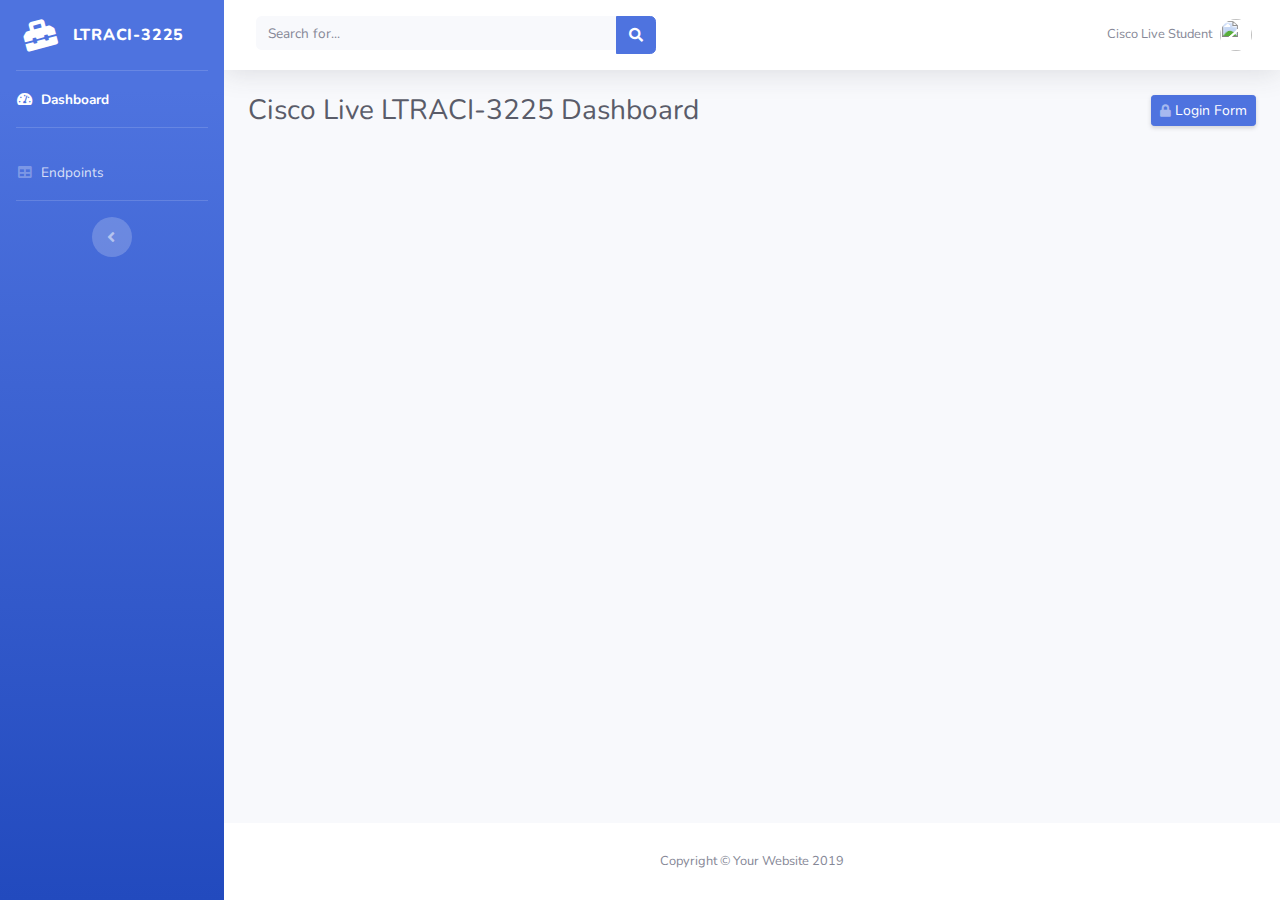
==== tenant/index.html @ 1123db82 "Fix login/logout" ====
<!DOCTYPE html>
<html lang="en">

<head>

  <meta charset="utf-8">
  <meta http-equiv="X-UA-Compatible" content="IE=edge">
  <meta name="viewport" content="width=device-width, initial-scale=1, shrink-to-fit=no">
  <meta name="description" content="">
  <meta name="author" content="">

  <title>SB Admin 2 - Dashboard</title>

  <!-- Custom fonts for this template-->
  <link href="css/fontawesome.min.css" rel="stylesheet" type="text/css">
  <link href="https://fonts.googleapis.com/css?family=Nunito:200,200i,300,300i,400,400i,600,600i,700,700i,800,800i,900,900i" rel="stylesheet">

  <!-- Custom styles for this template-->
  <link href="css/sb-admin-2.min.css" rel="stylesheet">

</head>

<body id="page-top">

  <!-- Page Wrapper -->
  <div id="wrapper">

    <!-- Sidebar -->
    <ul class="navbar-nav bg-gradient-primary sidebar sidebar-dark accordion" id="accordionSidebar">

      <!-- Sidebar - Brand -->
      <a class="sidebar-brand d-flex align-items-center justify-content-center" href="index.html">
        <div class="sidebar-brand-icon rotate-n-15">
          <i class="fas fa-toolbox"></i>
        </div>
        <div class="sidebar-brand-text mx-3">LTRACI-3225</div>
      </a>

      <!-- Divider -->
      <hr class="sidebar-divider my-0">

      <!-- Nav Item - Dashboard -->
      <li class="nav-item active">
        <a class="nav-link" href="index.html">
          <i class="fas fa-fw fa-tachometer-alt"></i>
          <span>Dashboard</span></a>
      </li>

      <!-- Divider -->
      <hr class="sidebar-divider">

      <!-- Nav Item - Tables -->
      <li class="nav-item">
        <a class="nav-link" href="ep.html">
          <i class="fas fa-fw fa-table"></i>
          <span>Endpoints</span></a>
      </li>

      <!-- Divider -->
      <hr class="sidebar-divider d-none d-md-block">

      <!-- Sidebar Toggler (Sidebar) -->
      <div class="text-center d-none d-md-inline">
        <button class="rounded-circle border-0" id="sidebarToggle"></button>
      </div>

    </ul>
    <!-- End of Sidebar -->

    <!-- Content Wrapper -->
    <div id="content-wrapper" class="d-flex flex-column">

      <!-- Main Content -->
      <div id="content">

        <!-- Topbar -->
        <nav class="navbar navbar-expand navbar-light bg-white topbar mb-4 static-top shadow">

          <!-- Sidebar Toggle (Topbar) -->
          <button id="sidebarToggleTop" class="btn btn-link d-md-none rounded-circle mr-3">
            <i class="fa fa-bars"></i>
          </button>

          <!-- Topbar Search -->
          <form class="d-none d-sm-inline-block form-inline mr-auto ml-md-3 my-2 my-md-0 mw-100 navbar-search">
            <div class="input-group">
              <input type="text" class="form-control bg-light border-0 small" placeholder="Search for..." aria-label="Search" aria-describedby="basic-addon2">
              <div class="input-group-append">
                <button class="btn btn-primary" type="button">
                  <i class="fas fa-search fa-sm"></i>
                </button>
              </div>
            </div>
          </form>

          <!-- Topbar Navbar -->
          <ul class="navbar-nav ml-auto">

            <!-- Nav Item - Search Dropdown (Visible Only XS) -->
            <li class="nav-item dropdown no-arrow d-sm-none">
              <a class="nav-link dropdown-toggle" href="#" id="searchDropdown" role="button" data-toggle="dropdown" aria-haspopup="true" aria-expanded="false">
                <i class="fas fa-search fa-fw"></i>
              </a>
              <!-- Dropdown - Messages -->
              <div class="dropdown-menu dropdown-menu-right p-3 shadow animated--grow-in" aria-labelledby="searchDropdown">
                <form class="form-inline mr-auto w-100 navbar-search">
                  <div class="input-group">
                    <input type="text" class="form-control bg-light border-0 small" placeholder="Search for..." aria-label="Search" aria-describedby="basic-addon2">
                    <div class="input-group-append">
                      <button class="btn btn-primary" type="button">
                        <i class="fas fa-search fa-sm"></i>
                      </button>
                    </div>
                  </div>
                </form>
              </div>
            </li>

            <!-- Nav Item - User Information -->
            <li class="nav-item dropdown no-arrow">
              <a class="nav-link dropdown-toggle" href="#" id="userDropdown" role="button" data-toggle="dropdown" aria-haspopup="true" aria-expanded="false">
                <span class="mr-2 d-none d-lg-inline text-gray-600 small">Cisco Live Student</span>
                <img class="img-profile rounded-circle" src="https://source.unsplash.com/QAB-WJcbgJk/60x60">
              </a>
              <!-- Dropdown - User Information -->
              <div class="dropdown-menu dropdown-menu-right shadow animated--grow-in" aria-labelledby="userDropdown">
                <a class="dropdown-item" href="#">
                  <i class="fas fa-user fa-sm fa-fw mr-2 text-gray-400"></i>
                  Profile
                </a>
                <a class="dropdown-item" href="#">
                  <i class="fas fa-cogs fa-sm fa-fw mr-2 text-gray-400"></i>
                  Settings
                </a>
                <a class="dropdown-item" href="#">
                  <i class="fas fa-list fa-sm fa-fw mr-2 text-gray-400"></i>
                  Activity Log
                </a>
                <div class="dropdown-divider"></div>
                <a class="dropdown-item" href="#" data-toggle="modal" data-target="#logoutModal">
                  <i class="fas fa-sign-out-alt fa-sm fa-fw mr-2 text-gray-400"></i>
                  Logout
                </a>
              </div>
            </li>

          </ul>

        </nav>
        <!-- End of Topbar -->
          <!-- Page Heading -->
          <div class='container-fluid'>
          <div class="d-sm-flex align-items-center justify-content-between mb-4">
                <h1 class="h3 mb-0 text-gray-800">Cisco Live LTRACI-3225 Dashboard</h1>
                <a id='login_form_button' href="#" class="d-none d-sm-inline-block btn btn-sm btn-primary shadow-sm">
                  <i  class="fas fa-lock fa-sm text-white-50"></i> Login Form</a>
              </div>
              <form onsubmit="return false;">
                  <div id='login2apic' class="form-row" style='magin-top:10px; margin-bottom:60px; display: none'>
                    <div class="col">
                      <label>APIC IP Address:</label>
                      <input type="text" id='apic_ip' name='apic_ip' class="form-control" placeholder="10.0.226.4x">
                    </div>
                    <div class="col">
                      <label>Username:</label>
                      <input type="text" id='apic_user' name='apicuser' class="form-control" placeholder="aciproglabXX">
                    </div>
                    <div class="col">
                      <label>Password:</label>
                      <input type="password" id='apic_pass' name='apicpass' class="form-control" >
                    </div>
                    <div class="col">
                        <label>&nbsp;</label>
                        <button id='apic_login_button' class='btn btn-primary btn-block'>Login to APIC</button>
                    </div>
                  </div>
                </form>
                </div>
        <!-- Begin Page Content -->
        <div class="container-fluid" id='main_page_view' style='display:none;'>

          <!-- Content Row -->
          <div class="row">

            <!-- Earnings (Monthly) Card Example -->
            <div class="col-xl-3 col-md-6 mb-4">
              <div class="card border-left-primary shadow h-100 py-2">
                <div class="card-body">
                  <div class="row no-gutters align-items-center">
                    <div class="col mr-2">
                      <div class="text-xs font-weight-bold text-primary text-uppercase mb-1">Total Endpoints</div>
                      <div class="h5 mb-0 font-weight-bold text-gray-800">4,412</div>
                    </div>
                    <div class="col-auto">
                      <i class="fas fa-laptop fa-2x text-gray-300"></i>
                    </div>
                  </div>
                </div>
              </div>
            </div>

            <!-- Earnings (Monthly) Card Example -->
            <div class="col-xl-3 col-md-6 mb-4">
              <div class="card border-left-success shadow h-100 py-2">
                <div class="card-body">
                  <div class="row no-gutters align-items-center">
                    <div class="col mr-2">
                      <div class="text-xs font-weight-bold text-success text-uppercase mb-1">Total Tenants</div>
                      <div class="h5 mb-0 font-weight-bold text-gray-800">24</div>
                    </div>
                    <div class="col-auto">
                      <i class="fas fa-user fa-2x text-gray-300"></i>
                    </div>
                  </div>
                </div>
              </div>
            </div>

            <!-- Earnings (Monthly) Card Example -->
            <div class="col-xl-3 col-md-6 mb-4">
              <div class="card border-left-info shadow h-100 py-2">
                <div class="card-body">
                  <div class="row no-gutters align-items-center">
                    <div class="col mr-2">
                      <div class="text-xs font-weight-bold text-info text-uppercase mb-1">Fabric Capacity</div>
                      <div class="row no-gutters align-items-center">
                        <div class="col-auto">
                          <div class="h5 mb-0 mr-3 font-weight-bold text-gray-800">5%</div>
                        </div>
                        <div class="col">
                          <div class="progress progress-sm mr-2">
                            <div class="progress-bar bg-info" role="progressbar" style="width: 5%" aria-valuenow="5" aria-valuemin="0" aria-valuemax="100"></div>
                          </div>
                        </div>
                      </div>
                    </div>
                    <div class="col-auto">
                      <i class="fas fa-battery-three-quarters fa-2x text-gray-300"></i>
                    </div>
                  </div>
                </div>
              </div>
            </div>

            <!-- Pending Requests Card Example -->
            <div class="col-xl-3 col-md-6 mb-4">
              <div class="card border-left-danger shadow h-100 py-2">
                <div class="card-body">
                  <div class="row no-gutters align-items-center">
                    <div class="col mr-2">
                      <div class="text-xs font-weight-bold text-warning text-uppercase mb-1">Critical Alerts</div>
                      <div class="h5 mb-0 font-weight-bold text-gray-800">14</div>
                    </div>
                    <div class="col-auto">
                      <i class="fas fa-comments fa-2x text-gray-300"></i>
                    </div>
                  </div>
                </div>
              </div>
            </div>
          </div>

          <!-- Content Row -->

          <div class="row">

            <!-- Area Chart -->
            <div class="col-xl-8 col-lg-7">
              <div class="card shadow mb-4">
                <!-- Card Header - Dropdown -->
                <div class="card-header py-3 d-flex flex-row align-items-center justify-content-between">
                  <h6 class="m-0 font-weight-bold text-primary">Fabric Devices</h6>
                </div>
                <!-- Card Body -->
                <div class="card-body">
                  <div class="chart-area" style='height:auto;'>
                            <div class="table-responsive">
                            <table id="device_table" class="table table-striped table-hover">
                            </table>
                        </div>
                  </div>
                </div>
              </div>
            </div>

            <!-- Pie Chart -->
            <div class="col-xl-4 col-lg-5">
              <div class="card shadow mb-4">
                <!-- Card Header - Dropdown -->
                <div class="card-header py-3 d-flex flex-row align-items-center justify-content-between">
                  <h6 class="m-0 font-weight-bold text-primary">Fabric Health</h6>
                  <div class="dropdown no-arrow">
                    <a class="dropdown-toggle" href="#" role="button" id="dropdownMenuLink" data-toggle="dropdown" aria-haspopup="true" aria-expanded="false">
                      <i class="fas fa-ellipsis-v fa-sm fa-fw text-gray-400"></i>
                    </a>
                    <div class="dropdown-menu dropdown-menu-right shadow animated--fade-in" aria-labelledby="dropdownMenuLink">
                      <div class="dropdown-header">Dropdown Header:</div>
                      <a class="dropdown-item" href="#">Action</a>
                      <a class="dropdown-item" href="#">Another action</a>
                      <div class="dropdown-divider"></div>
                      <a class="dropdown-item" href="#">Something else here</a>
                    </div>
                  </div>
                </div>
                <!-- Card Body -->
                <div class="card-body">
                  <div class="chart-pie pt-4 pb-2">
                    <canvas id="myPieChart"></canvas>
                  </div>
                  <div class="mt-4 text-center small">
                    <span class="mr-2">
                      <i class="fas fa-circle text-primary"></i> Direct
                    </span>
                    <span class="mr-2">
                      <i class="fas fa-circle text-success"></i> Social
                    </span>
                    <span class="mr-2">
                      <i class="fas fa-circle text-info"></i> Referral
                    </span>
                  </div>
                </div>
              </div>
            </div>
          </div>

          <!-- Content Row -->
          <div class="row">

            <!-- Content Column -->

          </div>

        </div>
        <!-- /.container-fluid -->

      </div>
      <!-- End of Main Content -->

      <!-- Footer -->
      <footer class="sticky-footer bg-white">
        <div class="container my-auto">
          <div class="copyright text-center my-auto">
            <span>Copyright &copy; Your Website 2019</span>
          </div>
        </div>
      </footer>
      <!-- End of Footer -->

    </div>
    <!-- End of Content Wrapper -->

  </div>
  <!-- End of Page Wrapper -->

  <!-- Scroll to Top Button-->
  <a class="scroll-to-top rounded" href="#page-top">
    <i class="fas fa-angle-up"></i>
  </a>

  <!-- Logout Modal-->
  <div class="modal fade" id="logoutModal" tabindex="-1" role="dialog" aria-labelledby="exampleModalLabel" aria-hidden="true">
    <div class="modal-dialog" role="document">
      <div class="modal-content">
        <div class="modal-header">
          <h5 class="modal-title" id="exampleModalLabel">Ready to Leave?</h5>
          <button class="close" type="button" data-dismiss="modal" aria-label="Close">
            <span aria-hidden="true">×</span>
          </button>
        </div>
        <div class="modal-body">Select "Logout" below if you are ready to end your current session.</div>
        <div class="modal-footer">
          <button class="btn btn-secondary" type="button" data-dismiss="modal">Cancel</button>
          <a class="btn btn-primary" href="/" onclick='logout_apic();'>Logout</a>
        </div>
      </div>
    </div>
  </div>




  <!-- Bootstrap core JavaScript-->
  <script src="js/jquery-3.3.1.js"></script>
  <script src="js/bootstrap.bundle.min.js"></script>
  <script src="js/datatables.min.js"></script>
  <script src="js/dataTables.bootstrap4.min.js"></script>
  <script src="js/jquery.cookie.js"></script>

  <!-- Core plugin JavaScript-->
  <script src="js/jquery.easing.min.js"></script>

  <!-- All ACI JS files -->
  <script src="js/apic_auth.js"></script>
  <script src="js/apic.js"></script>

  <!-- Custom scripts for all pages-->
  <script src="js/sb-admin-2.min.js"></script>

  <!-- Page level plugins -->
  <script src="js/Chart.bundle.min.js"></script>

  <!-- Page level custom scripts -->
  <script src="js/demo/chart-area-demo.js"></script>
  <script src="js/demo/chart-pie-demo.js"></script>

</body>


<script type="text/javascript">

$(document).ready(function(){
    $('#login_form_button').click(function(){
        $("#login2apic").show();
    });

    $('#apic_login_button').click(function(){
        $.cookie("apic_ip", $('#apic_ip').val() , {path:'/', expires: 1});
        $.cookie("apic_user", $('#apic_user').val(), { path:'/', expires: 1 });
        $.cookie("apic_pass", $('#apic_pass').val(), { path:'/', expires: 1 });
        $("#login2apic").hide();
        apic_get_token().then(function(data){
            set_apic_cookies(data);
            location.reload();
        });
    });

    if( $.cookie('havetoken') == 'Y'){
        $("#main_page_view").show();
        apic_get_token().then(function(data){
                var attrs = data['imdata'][0]['aaaLogin']['attributes'];
                $.cookie("token", attrs['token'], { path:'/', expires:1 })
                $.cookie("urlToken", attrs['urlToken'], { path:'/', expires:1 })
                get_fabric_node_data().then(proc_fabric_node_data).then( function(table_data){
            
                    $("#device_table").DataTable({  
                        data: table_data,
                        bFilter: false,
                        "bLengthChange": false,
                        columns: [
                            {title: "Name"},
                            {title: "Serial"},
                            {title: "ID"},
                            {title: "Model"},
                            {title: "Version"}
                        ]
                    })
                document.getElementById('device_table').style.fontSize = ".7em";
                })
            })
        }else{
            $("#main_page_view").hide();
        }

});



</script>

</html>
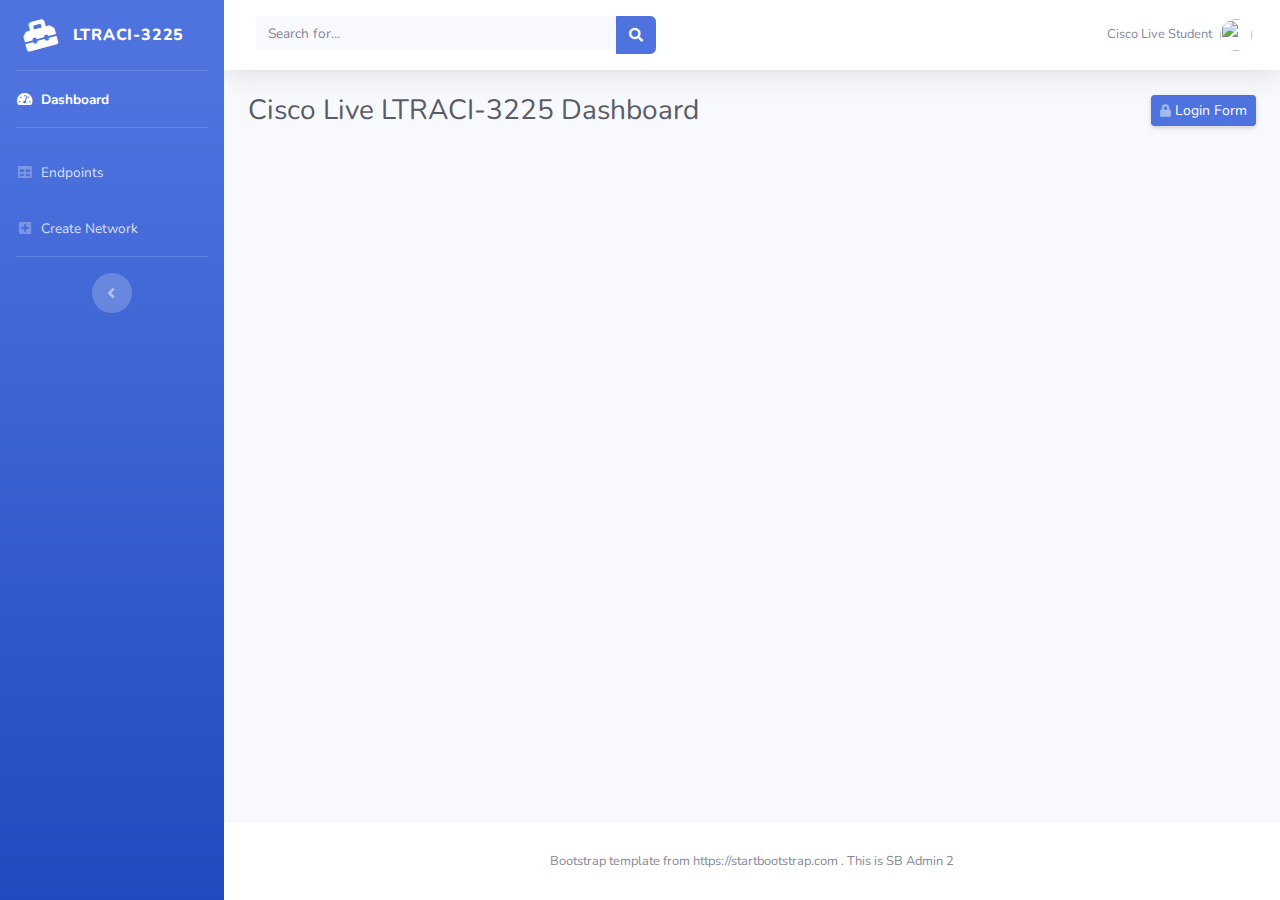
==== commit 6c131f91: "Base foundation probably completed. Next part added by students." ====
--- a/tenant/index.html
+++ b/tenant/index.html
@@ -55,7 +55,11 @@
           <i class="fas fa-fw fa-table"></i>
           <span>Endpoints</span></a>
       </li>
-
+      <li class="nav-item">
+            <a class="nav-link" href="create_net.html">
+              <i class="fas fa-fw fa-plus-square"></i>
+              <span>Create Network</span></a>
+          </li>
       <!-- Divider -->
       <hr class="sidebar-divider d-none d-md-block">
 
@@ -340,7 +344,7 @@
       <footer class="sticky-footer bg-white">
         <div class="container my-auto">
           <div class="copyright text-center my-auto">
-            <span>Copyright &copy; Your Website 2019</span>
+            <span>Bootstrap template from https://startbootstrap.com . This is SB Admin 2</span>
           </div>
         </div>
       </footer>
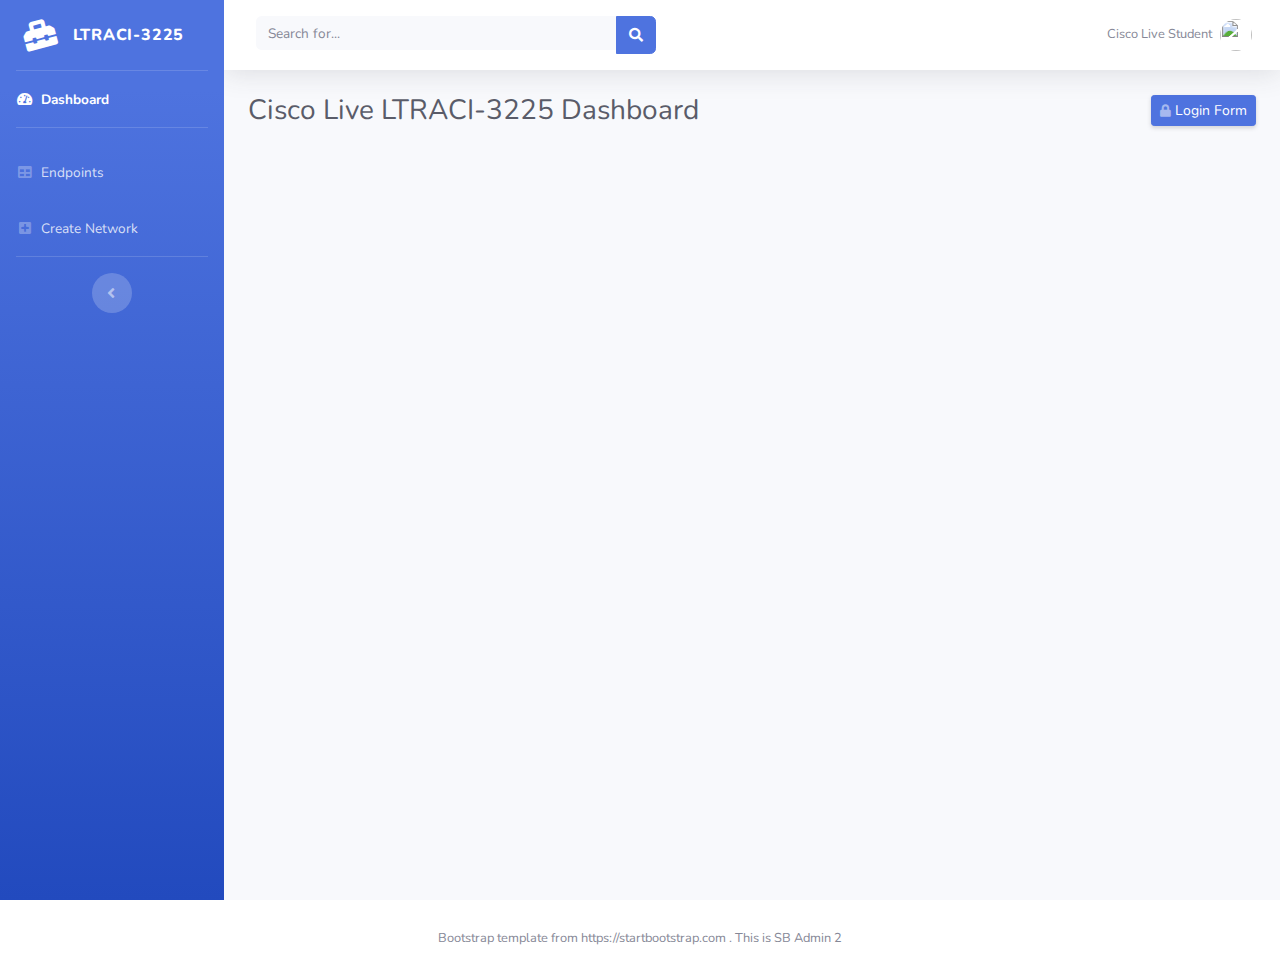
==== commit df1ed67f: "Changing JS structure to avoid student confusion" ====
--- a/tenant/index.html
+++ b/tenant/index.html
@@ -9,7 +9,7 @@
   <meta name="description" content="">
   <meta name="author" content="">
 
-  <title>SB Admin 2 - Dashboard</title>
+  <title>Dashboard</title>
 
   <!-- Custom fonts for this template-->
   <link href="css/fontawesome.min.css" rel="stylesheet" type="text/css">
@@ -293,35 +293,14 @@
                 <!-- Card Header - Dropdown -->
                 <div class="card-header py-3 d-flex flex-row align-items-center justify-content-between">
                   <h6 class="m-0 font-weight-bold text-primary">Fabric Health</h6>
-                  <div class="dropdown no-arrow">
-                    <a class="dropdown-toggle" href="#" role="button" id="dropdownMenuLink" data-toggle="dropdown" aria-haspopup="true" aria-expanded="false">
-                      <i class="fas fa-ellipsis-v fa-sm fa-fw text-gray-400"></i>
-                    </a>
-                    <div class="dropdown-menu dropdown-menu-right shadow animated--fade-in" aria-labelledby="dropdownMenuLink">
-                      <div class="dropdown-header">Dropdown Header:</div>
-                      <a class="dropdown-item" href="#">Action</a>
-                      <a class="dropdown-item" href="#">Another action</a>
-                      <div class="dropdown-divider"></div>
-                      <a class="dropdown-item" href="#">Something else here</a>
-                    </div>
-                  </div>
                 </div>
                 <!-- Card Body -->
                 <div class="card-body">
                   <div class="chart-pie pt-4 pb-2">
-                    <canvas id="myPieChart"></canvas>
-                  </div>
-                  <div class="mt-4 text-center small">
-                    <span class="mr-2">
-                      <i class="fas fa-circle text-primary"></i> Direct
-                    </span>
-                    <span class="mr-2">
-                      <i class="fas fa-circle text-success"></i> Social
-                    </span>
-                    <span class="mr-2">
-                      <i class="fas fa-circle text-info"></i> Referral
-                    </span>
-                  </div>
+                        <canvas id="health_chart"></canvas>
+                  </div>
+                  </div>
+                 </div>
                 </div>
               </div>
             </div>
@@ -384,28 +363,24 @@
 
 
   <!-- Bootstrap core JavaScript-->
-  <script src="js/jquery-3.3.1.js"></script>
-  <script src="js/bootstrap.bundle.min.js"></script>
-  <script src="js/datatables.min.js"></script>
-  <script src="js/dataTables.bootstrap4.min.js"></script>
-  <script src="js/jquery.cookie.js"></script>
+  <script src="js/utils/jquery-3.3.1.js"></script>
+  <script src="js/utils/bootstrap.bundle.min.js"></script>
+  <script src="js/utils/datatables.min.js"></script>
+  <script src="js/utils/dataTables.bootstrap4.min.js"></script>
+  <script src="js/utils/jquery.cookie.js"></script>
 
   <!-- Core plugin JavaScript-->
-  <script src="js/jquery.easing.min.js"></script>
+  <script src="js/utils/jquery.easing.min.js"></script>
 
   <!-- All ACI JS files -->
-  <script src="js/apic_auth.js"></script>
-  <script src="js/apic.js"></script>
+  <script src="js/aci/apic_auth.js"></script>
+  <script src="js/aci/apic.js"></script>
 
   <!-- Custom scripts for all pages-->
-  <script src="js/sb-admin-2.min.js"></script>
+  <script src="js/utils/sb-admin-2.min.js"></script>
 
   <!-- Page level plugins -->
-  <script src="js/Chart.bundle.min.js"></script>
-
-  <!-- Page level custom scripts -->
-  <script src="js/demo/chart-area-demo.js"></script>
-  <script src="js/demo/chart-pie-demo.js"></script>
+  <script src="js/utils/Chart.bundle.min.js"></script>
 
 </body>
 
@@ -435,7 +410,6 @@
                 $.cookie("token", attrs['token'], { path:'/', expires:1 })
                 $.cookie("urlToken", attrs['urlToken'], { path:'/', expires:1 })
                 get_fabric_node_data().then(proc_fabric_node_data).then( function(table_data){
-            
                     $("#device_table").DataTable({  
                         data: table_data,
                         bFilter: false,
@@ -450,6 +424,20 @@
                     })
                 document.getElementById('device_table').style.fontSize = ".7em";
                 })
+                get_fabric_health_data().then(get_fabric_health).then(function(health_avg){
+                    top_health= 100 - parseInt(health_avg,10)
+                    var ctx = document.getElementById("health_chart");
+                    var myDoughnutChart = new Chart(ctx, {
+                        type: 'doughnut',
+                        data: [top_health, health_avg],
+                        options: {
+                            legend: {
+                                display: false
+                                },
+                        }
+                    });
+                    //document.getElementById('health_average').innerHTML = health_avg + '%'
+                });
             })
         }else{
             $("#main_page_view").hide();
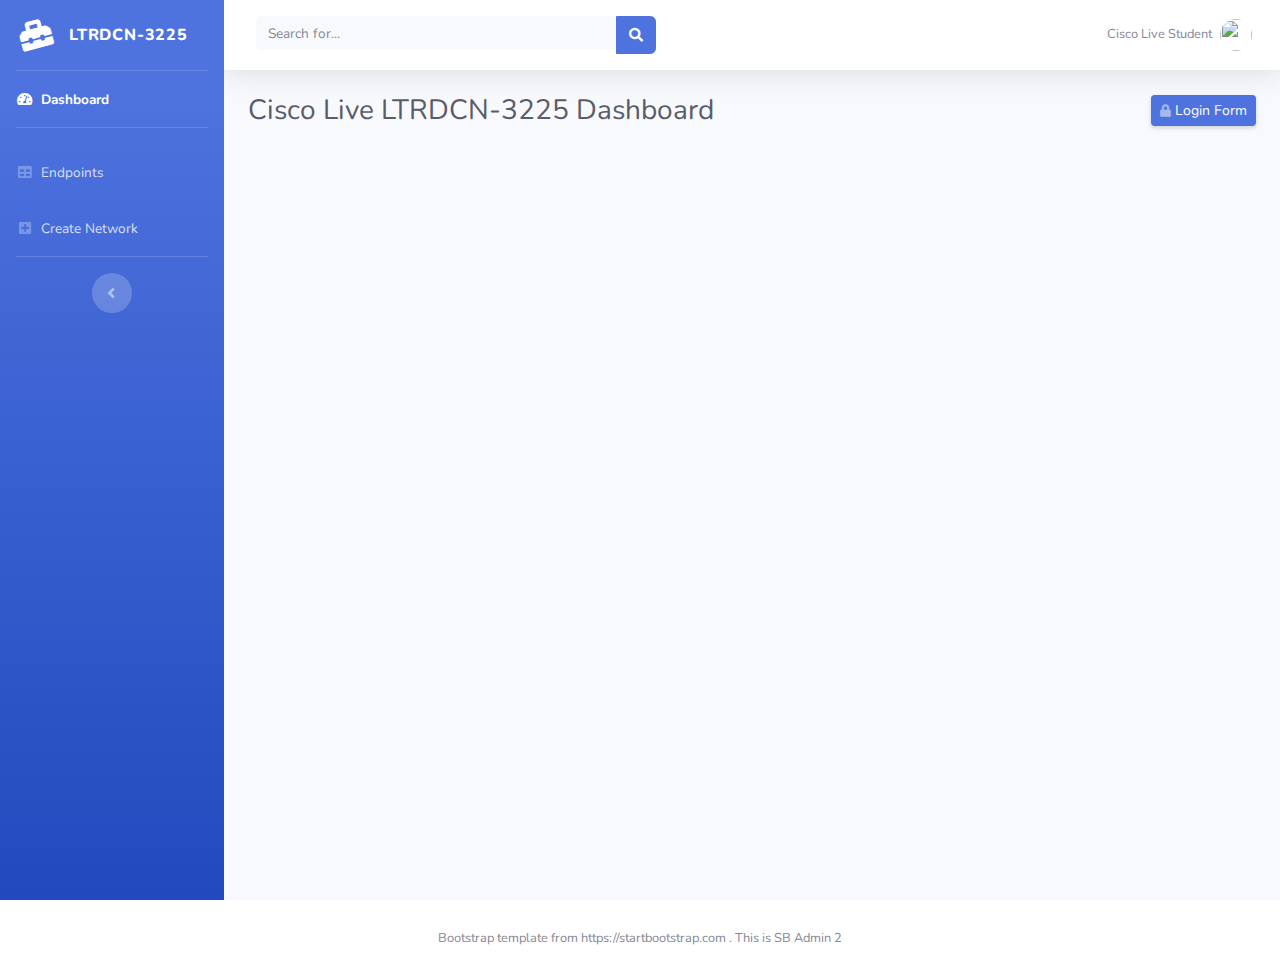
==== commit 7ddba2a5: "Updates to dashboard part of the lab tenant app" ====
--- a/tenant/index.html
+++ b/tenant/index.html
@@ -1,5 +1,6 @@
 <!DOCTYPE html>
 <html lang="en">
+  
 
 <head>
 
@@ -33,7 +34,7 @@
         <div class="sidebar-brand-icon rotate-n-15">
           <i class="fas fa-toolbox"></i>
         </div>
-        <div class="sidebar-brand-text mx-3">LTRACI-3225</div>
+        <div class="sidebar-brand-text mx-3">LTRDCN-3225</div>
       </a>
 
       <!-- Divider -->
@@ -155,12 +156,12 @@
           <!-- Page Heading -->
           <div class='container-fluid'>
           <div class="d-sm-flex align-items-center justify-content-between mb-4">
-                <h1 class="h3 mb-0 text-gray-800">Cisco Live LTRACI-3225 Dashboard</h1>
+                <h1 class="h3 mb-0 text-gray-800">Cisco Live LTRDCN-3225 Dashboard</h1>
                 <a id='login_form_button' href="#" class="d-none d-sm-inline-block btn btn-sm btn-primary shadow-sm">
                   <i  class="fas fa-lock fa-sm text-white-50"></i> Login Form</a>
               </div>
               <form onsubmit="return false;">
-                  <div id='login2apic' class="form-row" style='magin-top:10px; margin-bottom:60px; display: none'>
+                  <div id='login2apic' class="form-row" style='margin-top:10px; margin-bottom:60px; display: none'>
                     <div class="col">
                       <label>APIC IP Address:</label>
                       <input type="text" id='apic_ip' name='apic_ip' class="form-control" placeholder="10.0.226.4x">
@@ -193,7 +194,7 @@
                   <div class="row no-gutters align-items-center">
                     <div class="col mr-2">
                       <div class="text-xs font-weight-bold text-primary text-uppercase mb-1">Total Endpoints</div>
-                      <div class="h5 mb-0 font-weight-bold text-gray-800">4,412</div>
+                      <div class="h5 mb-0 font-weight-bold text-gray-800"><span id="endpoint_count"></span></div>
                     </div>
                     <div class="col-auto">
                       <i class="fas fa-laptop fa-2x text-gray-300"></i>
@@ -210,7 +211,7 @@
                   <div class="row no-gutters align-items-center">
                     <div class="col mr-2">
                       <div class="text-xs font-weight-bold text-success text-uppercase mb-1">Total Tenants</div>
-                      <div class="h5 mb-0 font-weight-bold text-gray-800">24</div>
+                      <div class="h5 mb-0 font-weight-bold text-gray-800"><span id="tenant_count"></span></div>
                     </div>
                     <div class="col-auto">
                       <i class="fas fa-user fa-2x text-gray-300"></i>
@@ -221,39 +222,30 @@
             </div>
 
             <!-- Earnings (Monthly) Card Example -->
-            <div class="col-xl-3 col-md-6 mb-4">
-              <div class="card border-left-info shadow h-100 py-2">
-                <div class="card-body">
-                  <div class="row no-gutters align-items-center">
-                    <div class="col mr-2">
-                      <div class="text-xs font-weight-bold text-info text-uppercase mb-1">Fabric Capacity</div>
-                      <div class="row no-gutters align-items-center">
-                        <div class="col-auto">
-                          <div class="h5 mb-0 mr-3 font-weight-bold text-gray-800">5%</div>
-                        </div>
-                        <div class="col">
-                          <div class="progress progress-sm mr-2">
-                            <div class="progress-bar bg-info" role="progressbar" style="width: 5%" aria-valuenow="5" aria-valuemin="0" aria-valuemax="100"></div>
-                          </div>
-                        </div>
-                      </div>
-                    </div>
-                    <div class="col-auto">
-                      <i class="fas fa-battery-three-quarters fa-2x text-gray-300"></i>
-                    </div>
-                  </div>
-                </div>
-              </div>
-            </div>
-
-            <!-- Pending Requests Card Example -->
             <div class="col-xl-3 col-md-6 mb-4">
               <div class="card border-left-danger shadow h-100 py-2">
                 <div class="card-body">
                   <div class="row no-gutters align-items-center">
                     <div class="col mr-2">
                       <div class="text-xs font-weight-bold text-warning text-uppercase mb-1">Critical Alerts</div>
-                      <div class="h5 mb-0 font-weight-bold text-gray-800">14</div>
+                      <div class="h5 mb-0 font-weight-bold text-gray-800"><span id="crit_alert_count"></span></div>
+                    </div>
+                    <div class="col-auto">
+                      <i class="fas fa-comments fa-2x text-gray-300"></i>
+                    </div>
+                  </div>
+                </div>
+              </div>
+            </div>
+
+            <!-- Pending Requests Card Example -->
+            <div class="col-xl-3 col-md-6 mb-4">
+              <div class="card border-left-warning shadow h-100 py-2">
+                <div class="card-body">
+                  <div class="row no-gutters align-items-center">
+                    <div class="col mr-2">
+                      <div class="text-xs font-weight-bold text-warning text-uppercase mb-1">Major Alerts</div>
+                      <div class="h5 mb-0 font-weight-bold text-gray-800"><span id="maj_alert_count"></span></div>
                     </div>
                     <div class="col-auto">
                       <i class="fas fa-comments fa-2x text-gray-300"></i>
@@ -273,7 +265,7 @@
               <div class="card shadow mb-4">
                 <!-- Card Header - Dropdown -->
                 <div class="card-header py-3 d-flex flex-row align-items-center justify-content-between">
-                  <h6 class="m-0 font-weight-bold text-primary">Fabric Devices</h6>
+                  <h6 class="m-0 font-weight-bold text-primary">Fabric Infrastructure</h6>
                 </div>
                 <!-- Card Body -->
                 <div class="card-body">
@@ -292,10 +284,11 @@
               <div class="card shadow mb-4">
                 <!-- Card Header - Dropdown -->
                 <div class="card-header py-3 d-flex flex-row align-items-center justify-content-between">
-                  <h6 class="m-0 font-weight-bold text-primary">Fabric Health</h6>
+                  <h6 class="m-0 font-weight-bold text-primary">Fabric Health <span id="health_average"></span> </h6>
                 </div>
                 <!-- Card Body -->
                 <div class="card-body">
+                  
                   <div class="chart-pie pt-4 pb-2">
                         <canvas id="health_chart"></canvas>
                   </div>
@@ -375,6 +368,9 @@
   <!-- All ACI JS files -->
   <script src="js/aci/apic_auth.js"></script>
   <script src="js/aci/apic.js"></script>
+  <script src="js/aci/aci_objects.js"></script>
+  <script src="js/aci/create_net.js"></script>
+
 
   <!-- Custom scripts for all pages-->
   <script src="js/utils/sb-admin-2.min.js"></script>
@@ -424,19 +420,45 @@
                     })
                 document.getElementById('device_table').style.fontSize = ".7em";
                 })
-                get_fabric_health_data().then(get_fabric_health).then(function(health_avg){
-                    top_health= 100 - parseInt(health_avg,10)
+
+                get_fabric_fault_data().then(process_fabric_fault_data).then(function(fault_obj){
+                  document.getElementById('crit_alert_count').innerHTML = fault_obj["crit"]
+                  document.getElementById('maj_alert_count').innerHTML = fault_obj["maj"]
+                });
+
+                get_fabric_tenants().then(function(tenant_list){
+                  document.getElementById('tenant_count').innerHTML = tenant_list["totalCount"]
+                });
+
+                get_fabric_dashenpoints().then(function(endpoint_list){
+                  document.getElementById('endpoint_count').innerHTML = endpoint_list["totalCount"]
+                });
+
+                get_fabric_health_data().then(get_fabric_health).then(function(health){
+                    top_health = 100 - parseInt(health,10)
+                    fabric_health = parseInt(health)
                     var ctx = document.getElementById("health_chart");
                     var myDoughnutChart = new Chart(ctx, {
-                        type: 'doughnut',
-                        data: [top_health, health_avg],
+                        type: 'bar',
+                        data: {
+                          labels: ["Fabric Health"],
+                          datasets: [{
+                            data: [fabric_health, 0],
+                            backgroundColor: [
+                            'rgba(75, 192, 192, 0.2)'
+                            ],
+                            borderColor: [
+                            'rgb(75, 192, 192)'
+                            ]
+                          }]
+                        },
                         options: {
                             legend: {
-                                display: false
+                                display:false 
                                 },
                         }
                     });
-                    //document.getElementById('health_average').innerHTML = health_avg + '%'
+                    document.getElementById('health_average').innerHTML = health + '%'
                 });
             })
         }else{
